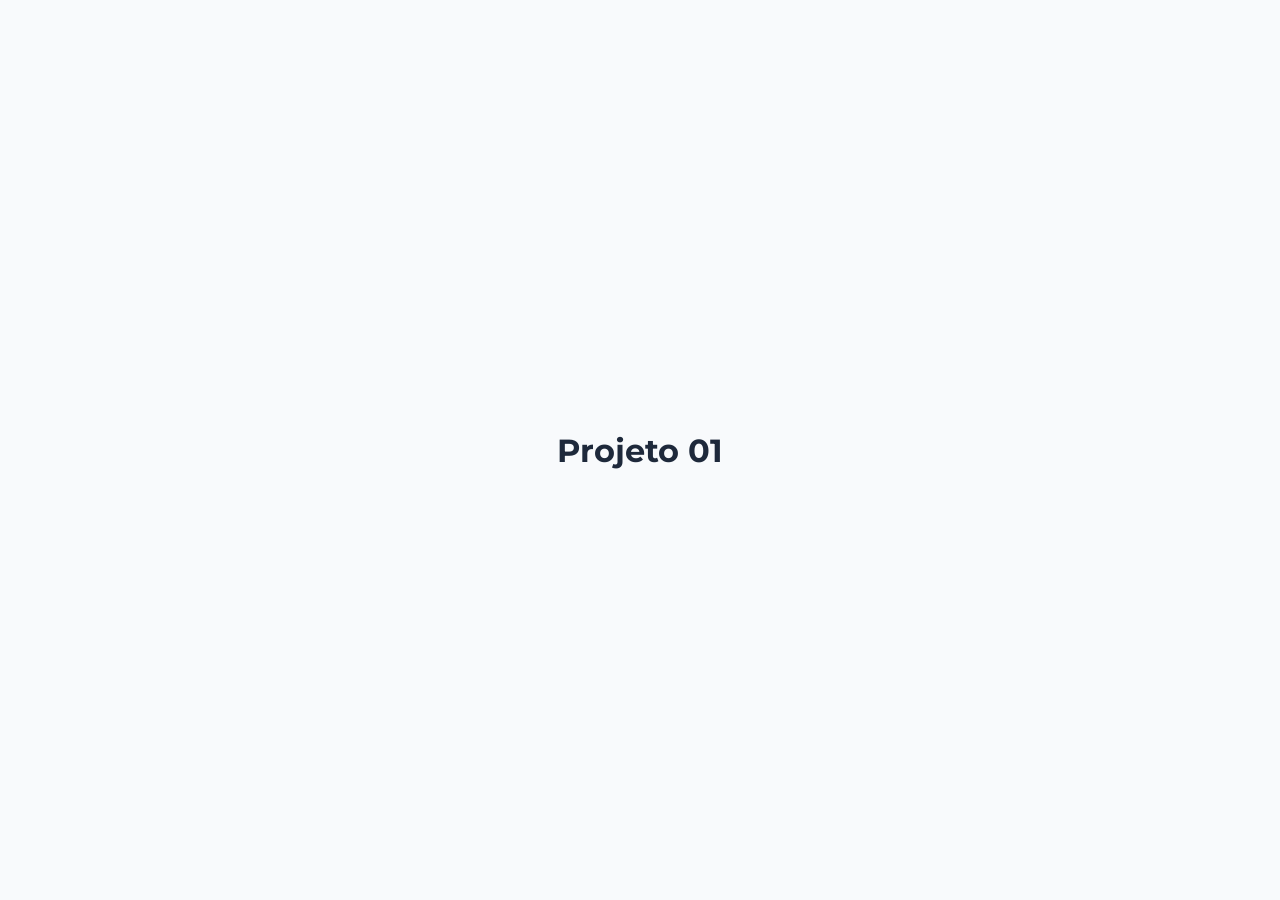
==== pages/projeto01.html @ 50d03d17 "início do arquivo global" ====
<!DOCTYPE html>
<html lang="pt-br">
<head>
    <meta charset="UTF-8">
    <meta name="viewport" content="width=device-width, initial-scale=1.0">
    <title>Projeto 01</title>

    <!-- fonte -->
    <link rel="preconnect" href="https://fonts.googleapis.com">
    <link rel="preconnect" href="https://fonts.gstatic.com" crossorigin>
    <link href="https://fonts.googleapis.com/css2?family=Montserrat:ital,wght@0,100..900;1,100..900&display=swap" rel="stylesheet">

    <!-- css -->
    <link rel="stylesheet" href="../css/global.css">
    
</head>
<body>
    <h1>Projeto 01</h1>
    <script src="./js/global.js"></script>
</body>
</html>
---- css/global.css ----
:root{
    --primary-color: #6366f1;
    --primary-hover: #4f46e5;
    --bg-color: #f8fafc;
    --text-color: #1e293b;
    --white: #ffffff;
    --shadow: 0 4px 6px -1px rgba(0, 0, 0, 0.1), 0 2px 4px;
    --radius: 8px;
    --font-main: "Montserrat", sans-serif;
}
  
*{
    margin: 0;
    padding: 0;
    box-sizing: border-box;
    font-family: inherit;
}

body{
    font-family: var(--font-main);
    background-color: var(--bg-color);
    color: var(--text-color);
    display: flex;
    flex-direction: column;
    align-items: center;
    justify-content: center;
    min-height: 100vh;
    text-align: center;
}

.project__header h1 {
    font-size: 2.5rem;
    margin-bottom: 2rem;
    color: var(--primary-color);
}

.project__button-group input[type="button"],
button{
    background-color: var(--primary-color);
    color: var(--white);
    border: none;
    padding: 12px 24px;
    margin: 10px;
    font-size: 1rem;
    font-weight: 600;
    border-radius: var(--radius);
    cursor: pointer;
    box-shadow: var(--shadow);
    transition: all 0.3 ease;
}

.project__button-group input[type="button"]:hover,
button:hover{
    background-color: var(--primary-hover);
    transform: translateY(-2px);
    box-shadow: 0 10px 15px -3px white;
}
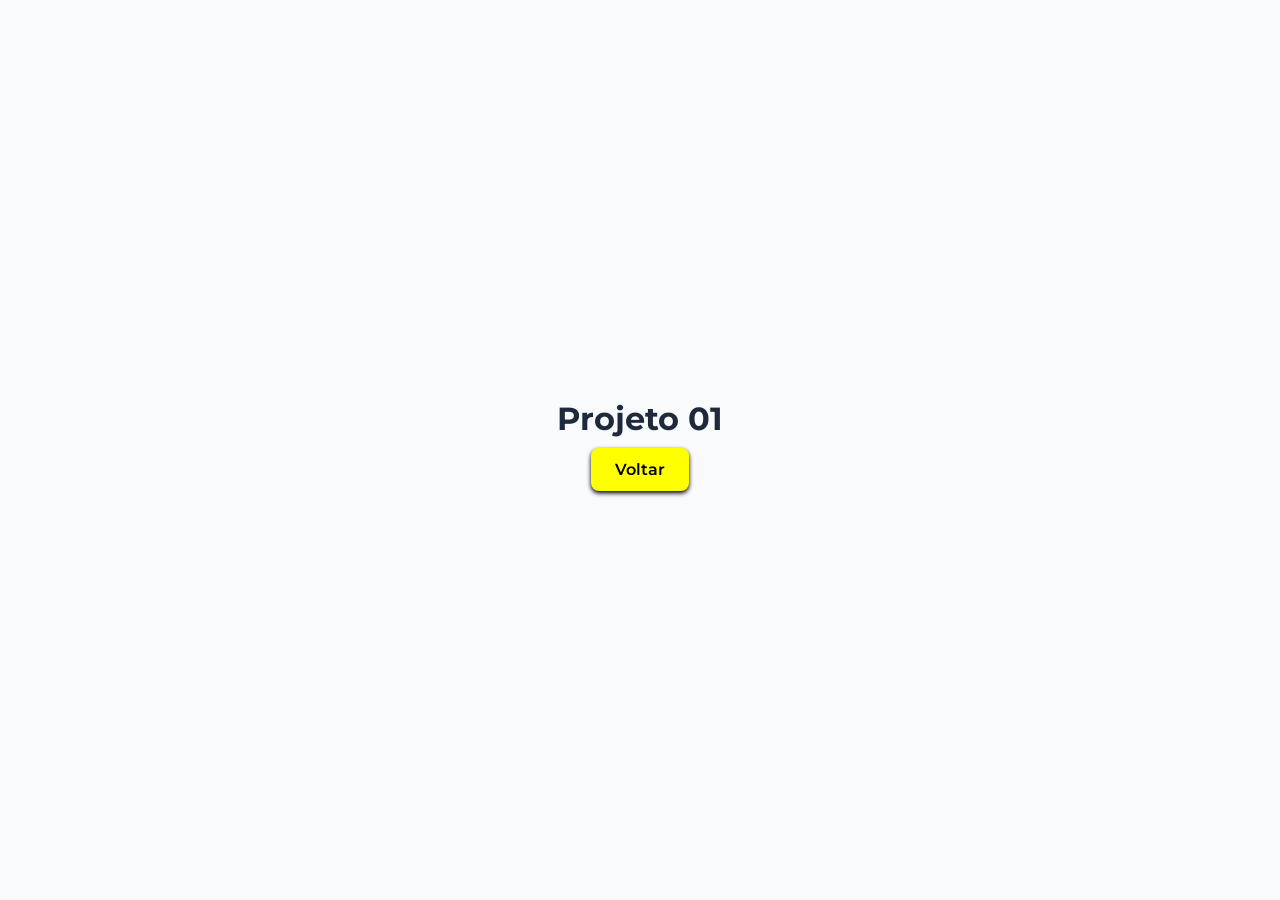
==== commit 2c778eaa: "MODIFY: Lógica arquivo global e global-auto finalizadas. Modificações no HTML" ====
--- a/pages/projeto01.html
+++ b/pages/projeto01.html
@@ -16,6 +16,6 @@
 </head>
 <body>
     <h1>Projeto 01</h1>
-    <script src="./js/global.js"></script>
+    <script src="../js/global-auto.js"></script>
 </body>
 </html>
--- a/css/global.css
+++ b/css/global.css
@@ -54,4 +54,9 @@
     background-color: var(--primary-hover);
     transform: translateY(-2px);
     box-shadow: 0 10px 15px -3px white;
+}
+
+.btn-navegacao{
+    background-color: yellow;
+    color: black;
 }
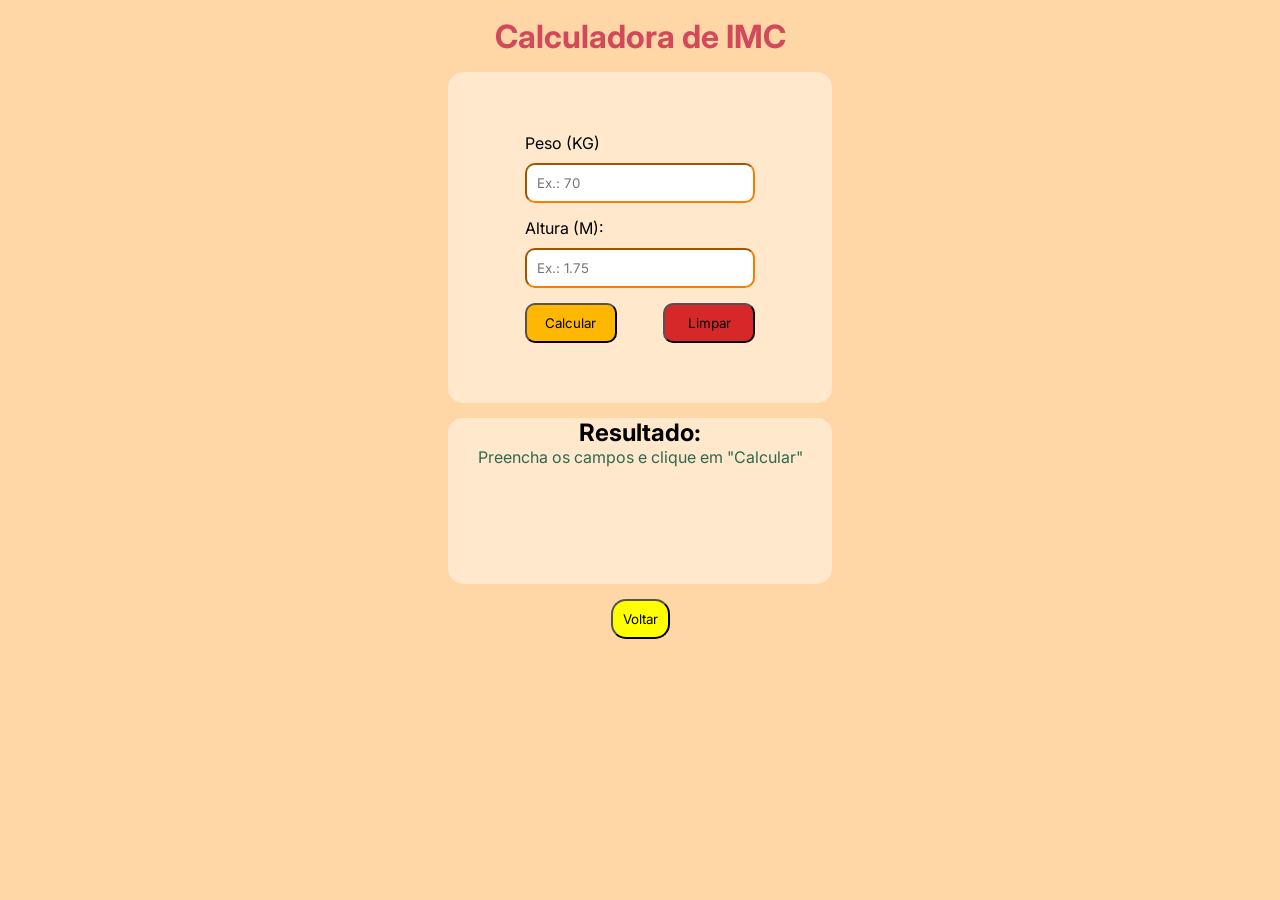
==== commit af700b4d: "Muitas coiss" ====
--- a/pages/projeto01.html
+++ b/pages/projeto01.html
@@ -3,19 +3,41 @@
 <head>
     <meta charset="UTF-8">
     <meta name="viewport" content="width=device-width, initial-scale=1.0">
-    <title>Projeto 01</title>
-
-    <!-- fonte -->
+    <title>Calculadora de IMC</title>
+    <link rel="stylesheet" href="../css/style.css">
     <link rel="preconnect" href="https://fonts.googleapis.com">
     <link rel="preconnect" href="https://fonts.gstatic.com" crossorigin>
-    <link href="https://fonts.googleapis.com/css2?family=Montserrat:ital,wght@0,100..900;1,100..900&display=swap" rel="stylesheet">
-
-    <!-- css -->
-    <link rel="stylesheet" href="../css/global.css">
-    
+    <link href="https://fonts.googleapis.com/css2?family=Inter:ital,opsz,wght@0,14..32,100..900;1,14..32,100..900&family=Special+Gothic+Expanded+One&display=swap" rel="stylesheet">
 </head>
 <body>
-    <h1>Projeto 01</h1>
+    <header class="calculator__header">
+        <h1 class="calculator__title">Calculadora de IMC</h1>
+    </header>
+    <main class="calculator">
+        
+        <section class="calculator__form-section">
+            <form class="calculator__form" id="imcForm">
+                <div class="calculator__form-group">
+                    <label for="weight" class="calculator__label">Peso (KG)</label>
+                    <input type="number" id="weight" class="calculator__input" placeholder="Ex.: 70" required>
+                </div>
+
+                <div class="calculator__form-group">
+                    <label for="height" class="calculator__label">Altura (M):</label>
+                    <input type="number" id="height" class="calculator__input" placeholder="Ex.: 1.75" step="0.01" required>
+                </div>
+                <div class="calculator__buttons">
+                    <button type="button" class="calculator__button calculator__button--calculate" onclick="calcularIMC()">Calcular</button>
+                    <button type="button" class="calculator__button calculator__button--clear" onclick="limparCampos()">Limpar</button>
+                </div>
+            </form>
+        </section>
+        <section class="calculator__result-section" id="resultSection">
+            <h2 class="calculator__result-title">Resultado:</h2>
+            <p class="calculator__result-text" id="resultText">Preencha os campos e clique em "Calcular"</p>
+        </section>
+    </main>
+    <script src="../js/calcula-imc-v3.js"></script>
     <script src="../js/global-auto.js"></script>
 </body>
 </html>
--- a/css/style.css
+++ b/css/style.css
@@ -0,0 +1,103 @@
+@import url(variables.css);
+
+*{
+    margin: 0;
+    padding: 0;
+    box-sizing: border-box;
+    font-family: Inter;
+}
+
+body{
+    height: 100vh;
+    width: 100%;
+    background-color: var(--cor-fundo);
+}
+
+.calculator__header{
+    height: 8vh;
+    width: 100%;
+    color: var(--cor-titulo);
+    display: flex;
+    justify-content: center;
+    align-items: center;
+}
+
+.calculator{
+    height: 92vh;
+    display: flex;
+    align-items: center;
+    flex-direction: column;
+    gap: 15px;
+}
+
+.calculator__form-section{
+    height: 40%;
+    width: 30%;
+    display: flex;
+    justify-content: center;
+    background-color: var(--cor-fundo-inputs);
+    border-radius: 15px;
+}
+
+.calculator__result-section{
+    height: 20%;
+    width: 30%;
+    display: flex;
+    flex-direction: column;
+    align-items: center;
+    background-color: var(--cor-fundo-inputs);
+    border-radius: 15px;
+}
+
+.calculator__form{
+    height: 100%;
+    width: 60%;
+    display: flex;
+    justify-content: center;
+    flex-direction: column;
+    gap: 15px;
+}
+
+.calculator__form-group{
+    display: flex;
+    flex-direction: column;
+    gap: 10px;
+}
+
+.calculator__input{
+    border-color: var(--cor-bordas-inputs);
+    padding: 10px;
+    border-radius: 10px;
+}
+
+.calculator__buttons{
+    display: flex;
+    justify-content: space-between;
+    align-items: center;
+}
+
+.calculator__button{
+    width: 40%;
+    padding: 10px;
+    border-radius: 10px;
+    cursor: pointer;
+}
+
+.calculator__button--calculate{
+    background-color: var(--cor-botao-calcular);
+}
+
+.calculator__button--clear{
+    background-color: var(--cor-botao-limpar);
+}
+
+.calculator__result-text{
+    color: var(--cor-texto-resultado);
+}
+
+.btn-navegacao{
+    background-color: yellow;
+    padding: 10px;
+    border-radius: 15px;
+    cursor: pointer;
+}
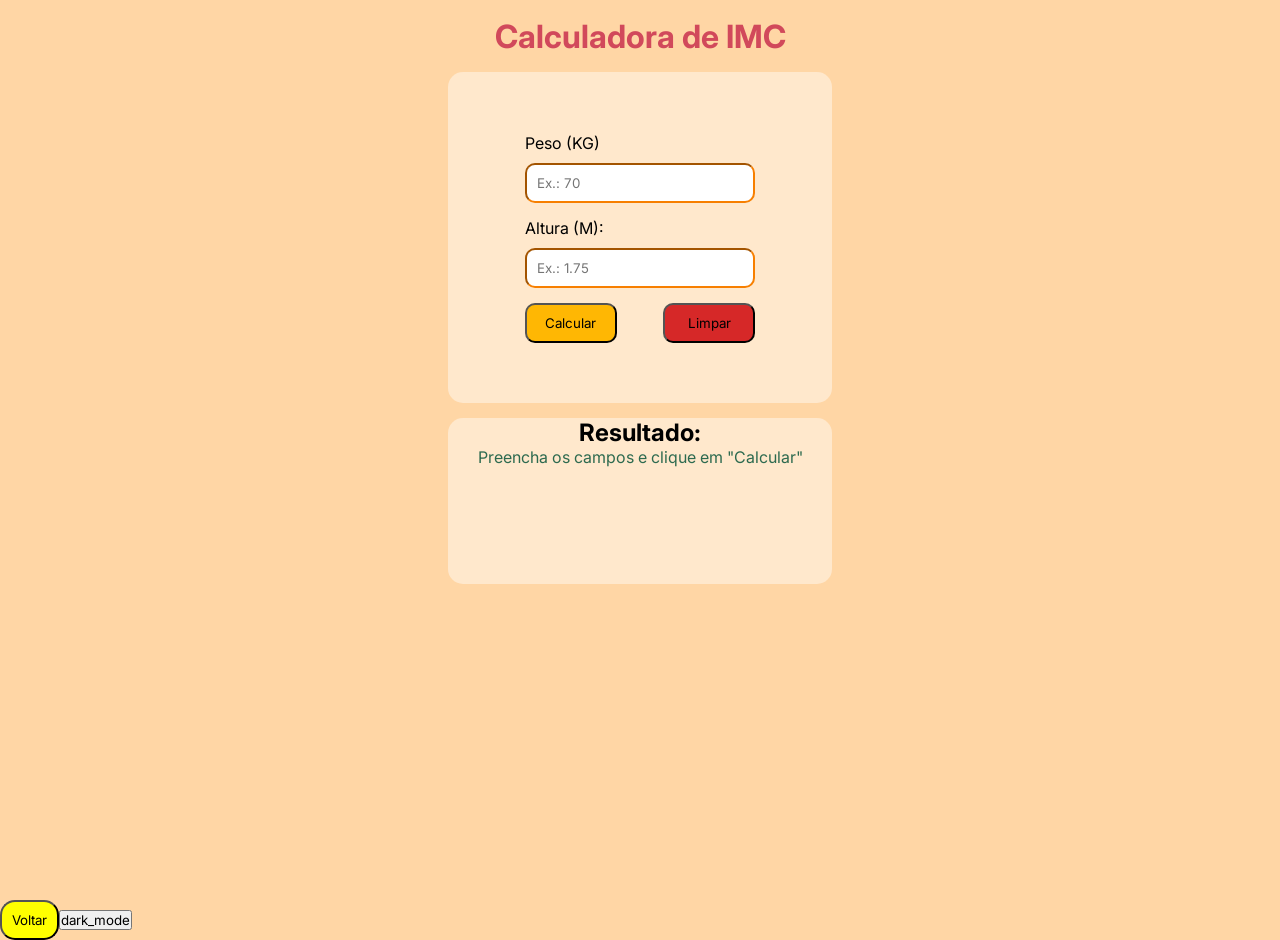
==== commit 86b40161: "Modo dark" ====
--- a/pages/projeto01.html
+++ b/pages/projeto01.html
@@ -37,7 +37,7 @@
             <p class="calculator__result-text" id="resultText">Preencha os campos e clique em "Calcular"</p>
         </section>
     </main>
-    <script src="../js/calcula-imc-v3.js"></script>
-    <script src="../js/global-auto.js"></script>
+    <script src="/js/calcula-imc-v3.js"></script>
+    <script src="/js/global-auto.js"></script>
 </body>
 </html>
